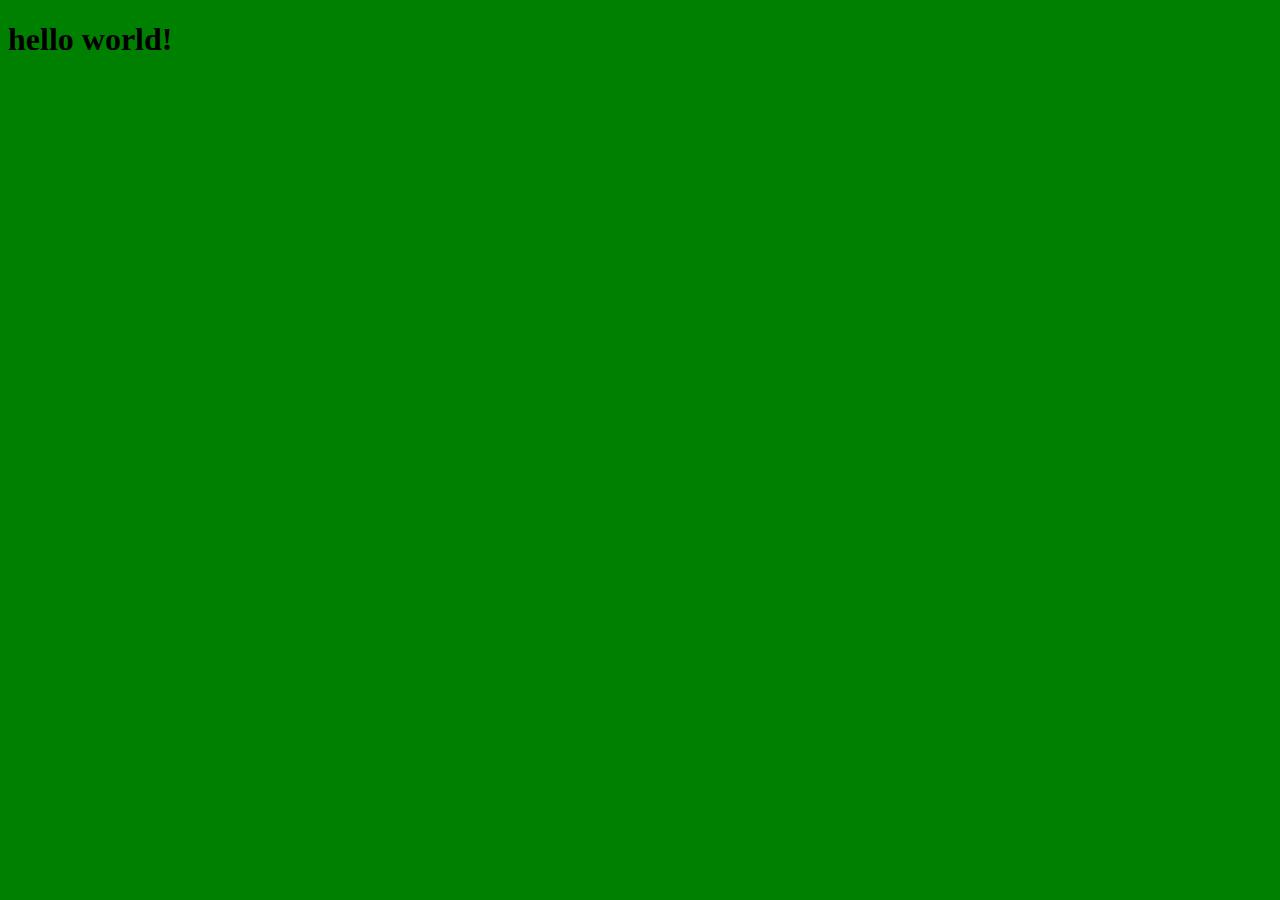
==== index.html @ 7c15139c "initial commit (project structure)" ====
<!DOCTYPE html>
<html lang="en">
<head>
    <meta charset="UTF-8">
    <meta http-equiv="X-UA-Compatible" content="IE=edge">
    <meta name="viewport" content="width=device-width, initial-scale=1.0">
    <title>OOP Game</title>
    <link rel="stylesheet" href="./css/main.css">
</head>
<body>
    <h1>hello world!</h1>

    <script src="./js/main.js"></script>
</body>
</html>
---- css/main.css ----
body {
    background-color: green;
}
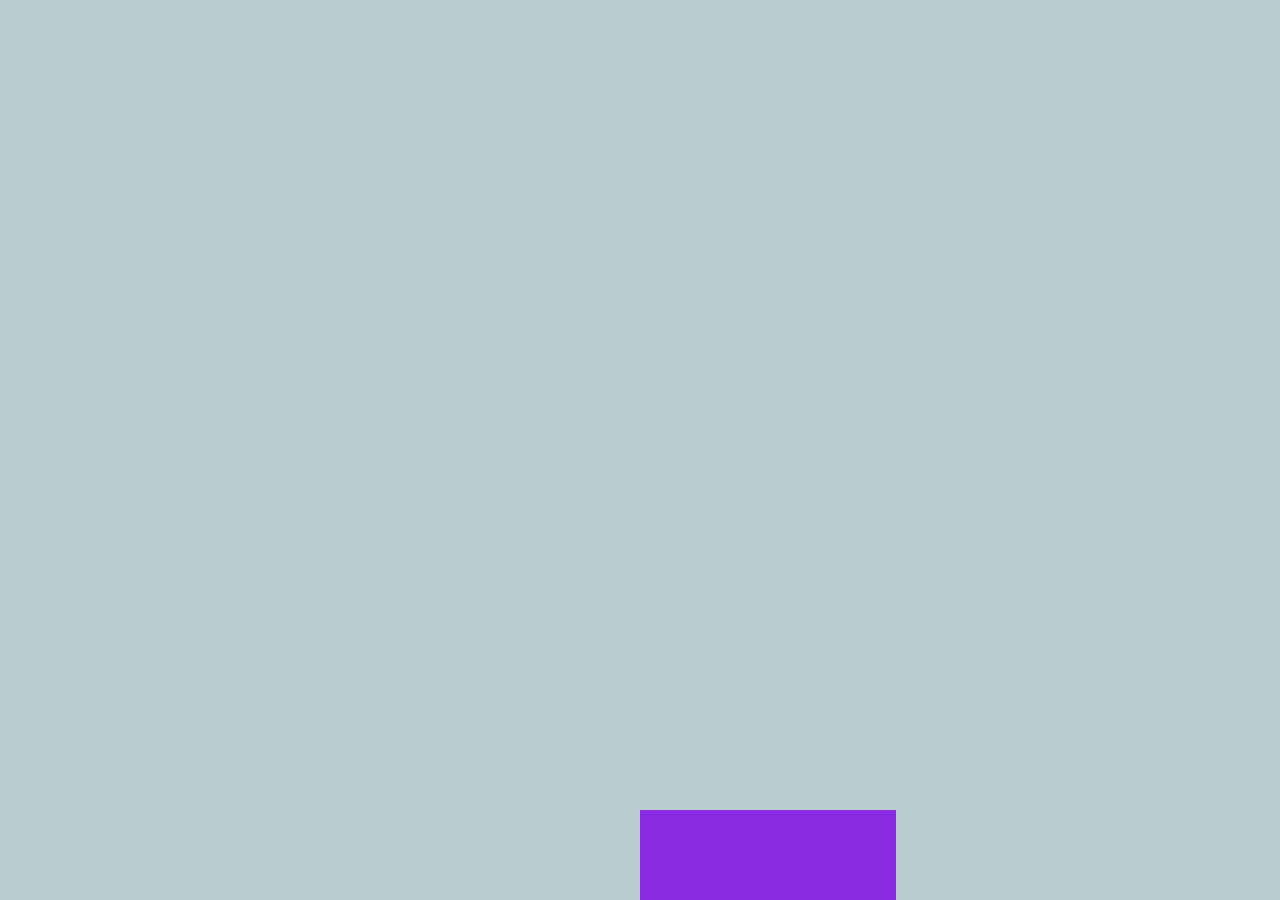
==== commit ad5d5485: "implement functionality to display and move player" ====
--- a/index.html
+++ b/index.html
@@ -8,7 +8,7 @@
     <link rel="stylesheet" href="./css/main.css">
 </head>
 <body>
-    <h1>hello world!</h1>
+    <div id="board"></div>
 
     <script src="./js/main.js"></script>
 </body>
--- a/css/main.css
+++ b/css/main.css
@@ -1,3 +1,17 @@
 body {
-    background-color: green;
+    margin: 0;
+    padding: 0;
+}
+
+#board {
+    height: 100vh;
+    background-color: rgb(186, 204, 206);  
+    position: relative;
+}
+
+#player {
+    background-color: blueviolet;
+    position: absolute;
+
+    
 }